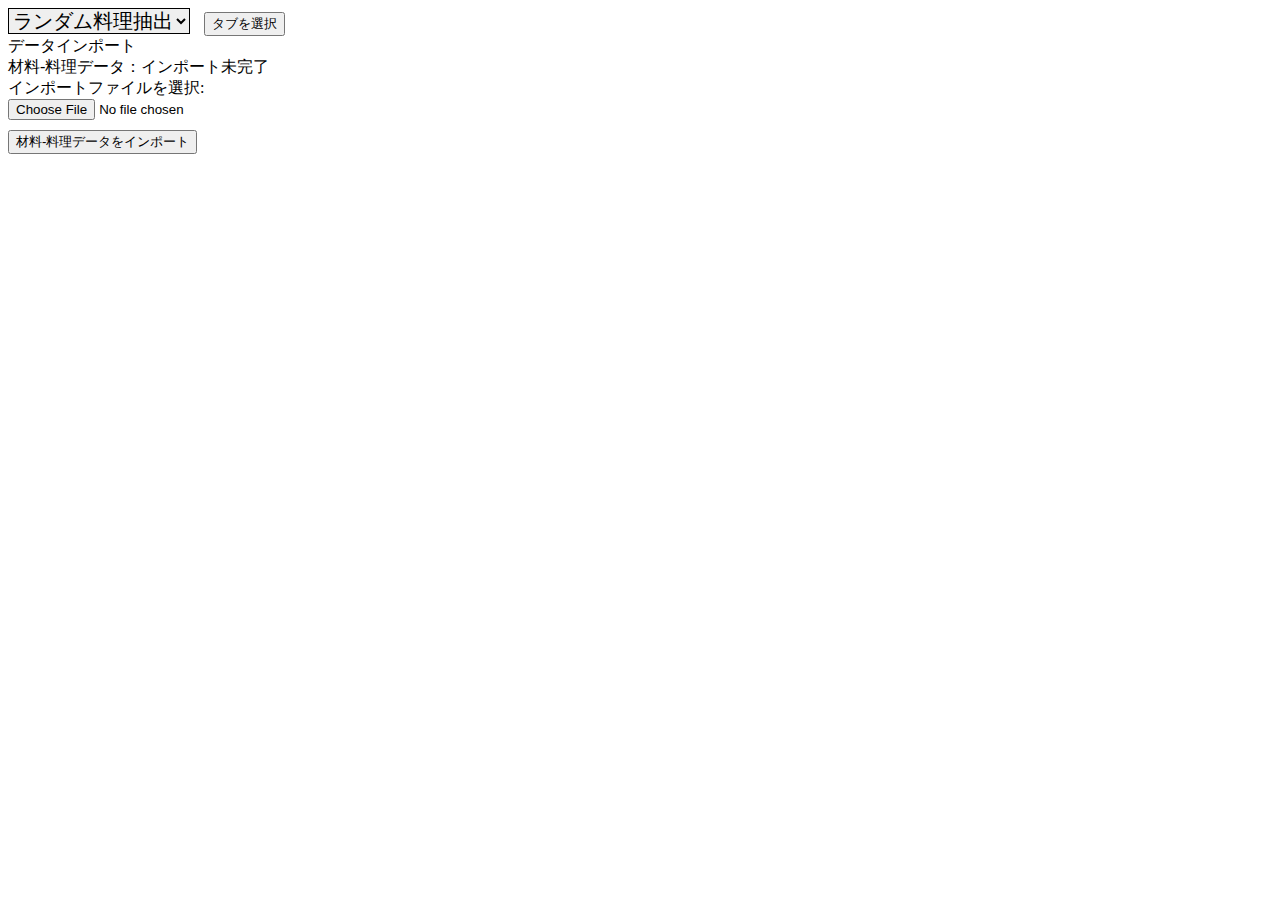
==== index.html @ cf2f0fea "Add files via upload" ====
<!DOCTYPE HTML>
<html lang="ja">
<head>
<meta charset="UTF-8">
<meta name="viewport" content="initial-scale=1.0, user-scalable=yes">
<title>料理ガチャ</title>
<link rel="stylesheet" href="style2.css">
</head>
<body>
<script src="jquery-3.3.1.min.js"></script>


<form id="form1" name="form1">
<select name="tabPages" style="font-size:20px; border:1px solid;">
	<option value="tab_RyoriTyusyutu">ランダム料理抽出</option>
	<option value="tab_DataImport">データインポート</option>
</select>
<button type="button" id="selectTabPage1", style="margin-left:10px;" onclick="ChangeTab()">タブを選択</button>
</form>

<!-- ランダム料理抽出 -->
<div id="tab_RyoriTyusyutu" class="tab">
<form id="SearchForm">
ランダム料理抽出<br>
主要材料1:
<input type:"text" id="Zairyo1OnRyoriTyusyutuTab" style="margin-left:10px;">
<button type="button" id="Zairyo1TuikaBtnOnRyoriTyusyutuTab" onclick="ZairyoTuikaOnRyoriTyusyutuTab(1)">
材料追加
</button>
<br>
主要材料2:
<input type:"text" id="Zairyo2OnRyoriTyusyutuTab" style="margin-left:10px;">
<button type="button" id="Zairyo2TuikaBtnOnRyoriTyusyutuTab" onclick="ZairyoTuikaOnRyoriTyusyutuTab(2)">
材料追加
</button>
<br>
主要材料3:
<input type:"text" id="Zairyo3OnRyoriTyusyutuTab" style="margin-left:10px;">
<button type="button" id="Zairyo3TuikaBtnOnRyoriTyusyutuTab" onclick="ZairyoTuikaOnRyoriTyusyutuTab(3)">
材料追加
</button><br>
主要材料4:
<input type:"text" id="Zairyo4OnRyoriTyusyutuTab" style="margin-left:10px;">
<button type="button" id="Zairyo3TuikaBtnOnRyoriTyusyutuTab" onclick="ZairyoTuikaOnRyoriTyusyutuTab(4)">
材料追加
</button><br>
主要材料5:
<input type:"text" id="Zairyo5OnRyoriTyusyutuTab" style="margin-left:10px;">
<button type="button" id="Zairyo3TuikaBtnOnRyoriTyusyutuTab" onclick="ZairyoTuikaOnRyoriTyusyutuTab(5)">
材料追加
</button>
<br>
キーワード:
<input type:"text" id="KeyWordOnRyoriTyusyutuTab" style="margin-left:10px;"><br>

<button type="button" id="TyusyutuBtnOnRyoriTyusyutuTab" value="3" onclick="RyoriTyusyutuOnRyoriTyusyutuTab()">
ランダム料理決定
</button>
<hr>
ヒット件数:<span id="HitCountOnRyoriTyusyutuTab"></span><br>
<div id="RyoriDivOnTyusyutuBtnOnRyoriTyusyutuTab">
</div>

</form>
</div>

<div id="tab_DataImport" class="tab">
データインポート<br>
<span id="ImportDataFlgOnDataImportTab"></span><br>
インポートファイルを選択:<br>
<input type="file" id="fileOnDataImportTab"><br>
<button type="button" id="ImportDataOnDataImportTab" style="margin-top:10px;" onclick="ImportDataOnDataImportTab()">
材料-料理データをインポート
</button><br>
</div>

<div id="tab_ZairyoSentaku" class="tab">
材料選択
<div id="categoryTab1"></div><br>
<div id="zairyoTab1"></div><br>
<button type="button" id="SentakuOnZairyoSentakuTab" style="width:100px; height:50px;" onclick="ZairyoSentaku()">
選択
</button>
</div>


<script>
const TAB_RYORI_TYUSYUTU = "tab_RyoriTyusyutu"
const TAB_DATA_I = "tab_DataImport"
const TAB_ZAIRYO_SENTAKU = "tab_ZairyoSentaku"

var AllTabNameList = [
TAB_RYORI_TYUSYUTU,
TAB_DATA_I,
TAB_ZAIRYO_SENTAKU
];

var g_RyoriAndZairyo;

var g_ZairyoCategoryList = [];
var Cr_ZairyoCategory = "";
var Cr_ZairyoMei = "";
var DataImportFlg = false;

var g_SyuyouZairyo1 = "";
var g_SyuyouZairyo2 = "";
var g_SyuyouZairyo3 = "";
var g_SyuyouZairyo4 = "";
var g_SyuyouZairyo5 = "";
var g_SyuyouZairyoTuikaNumber = "";

InitTab();
Init();

function InitTab(){
	HiddenAllTab();
	DisplayTab(TAB_DATA_I);
}

function Init(){
}

function ChangeTab(){
	HiddenAllTab();
	
	//選択されたタブを取得
	var form1 = document.getElementById("form1");
	var selectedTabIdx = form1.tabPages.selectedIndex;
	var selectedTabNm = form1.tabPages.options[selectedTabIdx].value;

	DisplayTab(selectedTabNm);
}

//指定したタブを表示
function DisplayTab(tabNm){

	//タブごとの各種表示用処理
	if(tabNm == TAB_RYORI_TYUSYUTU){
		DisplayRyoriTyusyutuTab();
	}else if(tabNm == TAB_DATA_I){
		DisplayDataImportTab();
	}else if(tabNm == TAB_ZAIRYO_SENTAKU){
		DisplayZairyoSeitakuTab();
	}

	var tabElem1 = document.getElementById(tabNm);
	tabElem1.style.display = 'block';

}
//すべてのタブを非表示にする
function HiddenAllTab(){
	var tabElem1;
	for(var i=0; i<AllTabNameList.length; i++){
		tabElem1 = document.getElementById(AllTabNameList[i]);
		tabElem1.style.display = 'none';
	}
	
}

function ZairyoTuikaOnRyoriTyusyutuTab(value){
	if(value == 1){
		g_SyuyouZairyoTuikaNumber = 1;
	}else if(value == 2){
		g_SyuyouZairyoTuikaNumber = 2;
	}else if(value == 3){
		g_SyuyouZairyoTuikaNumber = 3;
	}else if(value == 4){
		g_SyuyouZairyoTuikaNumber = 4;
	}else if(value == 5){
		g_SyuyouZairyoTuikaNumber = 5;
	}
	
	HiddenAllTab();
	DisplayTab(TAB_ZAIRYO_SENTAKU);
}

function DisplayRyoriTyusyutuTab(){
}
function DisplayDataImportTab(){
	var spanElem;
	
	spanElem = document.getElementById("ImportDataFlgOnDataImportTab");
	if(DataImportFlg == true){
		spanElem.innerHTML = "材料-料理データ：インポート済み"
	}else{
		spanElem.innerHTML = "材料-料理データ：インポート未完了"
	}
}
function DisplayZairyoSeitakuTab(){
	var spanElem;
	var divElem;
	var brElem;
	var zairyoMeiTopMargin = 0;
	var str1;
	
	divElem = document.getElementById("categoryTab1");
	divElem.style.backgroundColor = "rgb(100, 255, 100)";
	divElem.style.width = "500px";
	divElem.style.margin = "20px 5px";
	//カテゴリーのDivをクリア
	while(divElem.firstChild != null){ divElem.removeChild(divElem.firstChild); }
	
	for(var i=0; i<g_ZairyoCategoryList.length; i++){
		spanElem = document.createElement("span");
		spanElem.innerHTML = "　";
		spanElem.innerHTML += g_ZairyoCategoryList[i];
		spanElem.innerHTML += "　";
		if(g_ZairyoCategoryList[i] == Cr_ZairyoCategory){
			spanElem.style.border = "thick solid rgb(255, 0, 0)";
			spanElem.style.color = "red";
		}else{
			spanElem.style.border = "thick solid rgb(0, 0, 0)";
			spanElem.style.color = "black";
		}
		spanElem.style.fontWeight = "bold";
		spanElem.style.margin = "20px 5px";
		spanElem.value = g_ZairyoCategoryList[i];
		spanElem.onclick = function(){
			//alert(this.value);
			Cr_ZairyoCategory = this.value;
			Cr_ZairyoMei = "";
			DisplayZairyoSeitakuTab();
		}
		
		divElem.appendChild(spanElem);
		
		if( ((i+1) % 3) == 0){
			brElem = document.createElement("br");
			divElem.appendChild(brElem);
			
			brElem = document.createElement("br");
			divElem.appendChild(brElem);
		}
	}
	
	divElem = document.getElementById("zairyoTab1");
	divElem.style.backgroundColor = "rgb(100, 100, 255)";
	divElem.style.width = "800px";
	divElem.style.margin = "20px 5px";
	//材料名のDivをクリア
	while(divElem.firstChild != null){ divElem.removeChild(divElem.firstChild); }
	var zairyoList = GetZairyoList(Cr_ZairyoCategory);

	var zairyoMeiList = [];
	for(var k=0; k<zairyoList.length; k++){
		zairyoMeiList.push(zairyoList[k].zairyoMei);
	}
	zairyoMeiList.sort();
	
	for(var j=0; j<zairyoMeiList.length; j++){
		spanElem = document.createElement("span");
		spanElem.innerHTML = "　";
		spanElem.innerHTML += zairyoMeiList[j];
		spanElem.innerHTML += "　";
		if(zairyoMeiList[j] == Cr_ZairyoMei){
			spanElem.style.border = "thick solid rgb(255, 0, 0)";
			spanElem.style.color = "red";
		}else{
			spanElem.style.border = "thick solid rgb(0, 0, 0)";
			spanElem.style.color = "black";
		}
		spanElem.style.fontWeight = "bold";
		spanElem.style.margin = "20px 5px";
		spanElem.value = zairyoMeiList[j];
		spanElem.onclick = function(){
			Cr_ZairyoMei = this.value;
			DisplayZairyoSeitakuTab();
		}
		divElem.appendChild(spanElem);
		
		if( ((j+1) % 5) == 0){
			brElem = document.createElement("br");
			divElem.appendChild(brElem);
			
			brElem = document.createElement("br");
			divElem.appendChild(brElem);
		}
	}
	
	var btnElem = document.getElementById("SentakuOnZairyoSentakuTab");
	btnElem.style.fontSize = "20px";
}

function ZairyoSentaku(){
	var textElem;
	
	if(g_SyuyouZairyoTuikaNumber == 1){
		textElem = document.getElementById("Zairyo1OnRyoriTyusyutuTab");
	}else if(g_SyuyouZairyoTuikaNumber == 2){
		textElem = document.getElementById("Zairyo2OnRyoriTyusyutuTab");
	}else if(g_SyuyouZairyoTuikaNumber == 3){
		textElem = document.getElementById("Zairyo3OnRyoriTyusyutuTab");
	}else if(g_SyuyouZairyoTuikaNumber == 4){
		textElem = document.getElementById("Zairyo4OnRyoriTyusyutuTab");
	}else if(g_SyuyouZairyoTuikaNumber == 5){
		textElem = document.getElementById("Zairyo5OnRyoriTyusyutuTab");
	}
	textElem.value = Cr_ZairyoMei;
	
	HiddenAllTab();
	DisplayTab(TAB_RYORI_TYUSYUTU);
	
}

function GetZairyoList(category){
	var zairyo;
	var resultList = [];
	
	for(var i=0; i<g_RyoriAndZairyo.zairyoMeiList.length; i++){
		zairyo = g_RyoriAndZairyo.zairyoMeiList[i];
		if(zairyo.category == category){
			resultList.push(zairyo);
		}else if(zairyo.subcategory == category){
			resultList.push(zairyo);
		}
	}
	return resultList;
}
function Test1(){
	var category;
	var subcategory="";
	var zairyoMei;
	var zairyo;
	
	
	category = "野菜";
	zairyoMei = "キャベツ";
	zairyo = new Zairyo(category, zairyoMei, subcategory);	
	g_ZairyoList.push(zairyo);

	category = "野菜";
	zairyoMei = "トマト";
	zairyo = new Zairyo(category, zairyoMei, subcategory);	
	g_ZairyoList.push(zairyo);
	
	category = "野菜";
	zairyoMei = "レタス";
	zairyo = new Zairyo(category, zairyoMei, subcategory);	
	g_ZairyoList.push(zairyo);
	
	category = "野菜";
	zairyoMei = "ナス";
	zairyo = new Zairyo(category, zairyoMei, subcategory);	
	g_ZairyoList.push(zairyo);
	
	category = "野菜";
	zairyoMei = "ニンジン";
	zairyo = new Zairyo(category, zairyoMei, subcategory);	
	g_ZairyoList.push(zairyo);
	
	category = "野菜";
	zairyoMei = "セロリ";
	zairyo = new Zairyo(category, zairyoMei, subcategory);	
	g_ZairyoList.push(zairyo);
	
	category = "魚";	
	zairyoMei = "サンマ";
	zairyo = new Zairyo(category, zairyoMei, subcategory);	
	g_ZairyoList.push(zairyo);
	
	category = "肉";	
	zairyoMei = "鶏肉";
	zairyo = new Zairyo(category, zairyoMei, subcategory);	
	g_ZairyoList.push(zairyo);
	
	category = "調味料";	
	zairyoMei = "唐辛子";
	zairyo = new Zairyo(category, zairyoMei, subcategory);	
	g_ZairyoList.push(zairyo);
}

function AddZairyoCategory(category){
	var newFlg = true;
	for(var i=0; i<g_ZairyoCategoryList.length; i++){
		if(g_ZairyoCategoryList[i] == category){
			newFlg = false;
			break;
		}
	}
	
	if(newFlg == true){
		g_ZairyoCategoryList.push(category);
	}
}
function ImportDataOnDataImportTab(){
      var fileRef = document.getElementById('fileOnDataImportTab');
	  var content;
	  var category1;
	  var subcategory1;
	  
      if (1 <= fileRef.files.length) {
			var reader = new FileReader();
			//ファイル読み出し完了後の処理を記述
			reader.onload = function (theFile) {
			var content = theFile.target.result;
			g_RyoriAndZairyo = JSON.parse(content);
			for(var i=0; i<g_RyoriAndZairyo.zairyoMeiList.length; i++){
				category1 =  g_RyoriAndZairyo.zairyoMeiList[i].category;
				subcategory1 = g_RyoriAndZairyo.zairyoMeiList[i].subcategory;
				
				if(!g_ZairyoCategoryList.includes(category1)){
					g_ZairyoCategoryList.push(category1);
				}
				
				if(subcategory1 != "" && !g_ZairyoCategoryList.includes(subcategory1)){
					g_ZairyoCategoryList.push(subcategory1);
				}
			}
			Cr_ZairyoCategory = g_ZairyoCategoryList[0];
			DataImportFlg = true;
			DisplayDataImportTab();
        }

		//ファイル読み出し
        reader.readAsText(fileRef.files[0], "utf-8");

      }
}

var g_reader = new FileReader();
var g_File;
var fileElem = document.getElementById("fileOnDataImportExportTab");
fileElem.onchange = function(event) {
    g_File = event.target.files[0];
};

function SearchRyori(searchZairyoList, keyword){
	var useFlg;
	var resultList = [];
	var ryori, zairyoList1;
	var useZairyo;
	
loop1: for(var i=0; i<g_RyoriAndZairyo.ryoriList.length; i++){
		ryori = g_RyoriAndZairyo.ryoriList[i];
		
		zairyoList1 = ryori.zairyoList;
loop2:	for(var j=0; j<searchZairyoList.length; j++){
			useFlg = false;
			for(var k=0; k<zairyoList1.length; k++){
				if(zairyoList1[k] == searchZairyoList[j]){
					useFlg = true;
					break;
				}
			}
			if(useFlg == false){
				continue loop1;
			}
		}
		if(keyword == "" || ryori.bikou.indexOf(keyword) != -1){
			resultList.push(ryori);
		}
	}
	
	return resultList;
}

function RyoriTyusyutuOnRyoriTyusyutuTab(){
	var zairyoList = [];
	var keyword;
	var zairyo;
	var ryoriList1;
	
	textElem = document.getElementById("KeyWordOnRyoriTyusyutuTab");
	keyword = textElem.value;
	
	textElem = document.getElementById("Zairyo1OnRyoriTyusyutuTab");
	zairyo = textElem.value;
	if(zairyo != ""){
		zairyoList.push(zairyo);
	}

	textElem = document.getElementById("Zairyo2OnRyoriTyusyutuTab");
	zairyo = textElem.value;
	if(zairyo != ""){
		zairyoList.push(zairyo);
	}
	
	textElem = document.getElementById("Zairyo3OnRyoriTyusyutuTab");
	zairyo = textElem.value;
	if(zairyo != ""){
		zairyoList.push(zairyo);
	}
	
	textElem = document.getElementById("Zairyo4OnRyoriTyusyutuTab");
	zairyo = textElem.value;
	if(zairyo != ""){
		zairyoList.push(zairyo);
	}

	textElem = document.getElementById("Zairyo5OnRyoriTyusyutuTab");
	zairyo = textElem.value;
	if(zairyo != ""){
		zairyoList.push(zairyo);
	}

	ryoriList = SearchRyori(zairyoList, keyword);
	
	var spanElem = document.getElementById("HitCountOnRyoriTyusyutuTab");
	spanElem.innerHTML = ryoriList.length;
	
	// 0~ryoriList.length;
	var random1 = Math.floor(Math.random() * ryoriList.length);
	DisplayRyoriDiv(ryoriList[random1]);
}
function DisplayRyoriDiv(ryori){
	var divElem;
	var spanElem;
	var brElem;
	var hrefElem;
	
	
	divElem = document.getElementById("RyoriDivOnTyusyutuBtnOnRyoriTyusyutuTab");
	//カテゴリーのDivをクリア
	while(divElem.firstChild != null){ divElem.removeChild(divElem.firstChild); }
	
	spanElem = document.createElement("span");
	spanElem.innerHTML = "料理名:";
	spanElem.innerHTML += ryori.ryoriMei;
	divElem.appendChild(spanElem);
	
	brElem = document.createElement("br");
	divElem.appendChild(brElem);
	
	spanElem = document.createElement("span");
	spanElem.innerHTML = "主要材料:";
	for(var i=0; i<ryori.zairyoList.length; i++){
		if(i != 0){
			spanElem.innerHTML += ",　";
		}
		spanElem.innerHTML += ryori.zairyoList[i];
	}
	divElem.appendChild(spanElem);
	
	brElem = document.createElement("br");
	divElem.appendChild(brElem);
	
	spanElem = document.createElement("span");
	spanElem.innerHTML = "レシピURL:";
	divElem.appendChild(spanElem);
	
	hrefElem = document.createElement("a");
	hrefElem.href = ryori.recipeURL;
	hrefElem.innerHTML = ryori.recipeURL;
	hrefElem.target = "_blank";
	divElem.appendChild(hrefElem);
	
	brElem = document.createElement("br");
	divElem.appendChild(brElem);
	
	spanElem = document.createElement("span");
	spanElem.innerHTML = "所要時間:";
	spanElem.innerHTML += ryori.syoyouJikan;
	spanElem.innerHTML += "分";
	divElem.appendChild(spanElem);
	
	brElem = document.createElement("br");
	divElem.appendChild(brElem);
	
	spanElem = document.createElement("span");
	spanElem.innerHTML = "備考:";
	spanElem.innerHTML += ryori.bikou;
	divElem.appendChild(spanElem);
	
	brElem = document.createElement("br");
	divElem.appendChild(brElem);
}


//材料のコンストラクタ
function Zairyo(category, zairyoMei, subcategory){
	this.category = category;
	this.zairyoMei = zairyoMei;
	this.subcategory = subcategory;
	
	AddZairyoCategory(category);
	if(subcategory != ""){
		AddZairyoCategory(subcategory);
	}
}
//料理のコンストラクタ
function Ryori(ryoriMei, zairyoMeiList, recipeURL, syoyouJikan, bikou){
	this.ryoriMei = ryoriMei;
	this.zairyoMeiList = zairyoMeiList;
	this.recipeURL = recipeURL;
	this.syoyouJikan = syoyouJikan;
	this.bikou = bikou;
} 
</script>


</body>
</html>
---- style2.css ----
div{
 /* �{�b�N�X�\���p */
 /* border: solid 3px red; */
 border: none;
 box-sizing: border-box;

 }
 
.adbox1{
 width: 950px;
 height:300px;
 border-color: black;
}

.kugiri{
  clear: both;
}

.myBtn{
  float: left;
  color: #000;
  background-color: #fff;
  border: solid;
  font-size: 30px;
  text-align: center;
  margin: 10px 10px;
  width: 100px;
  height: 50px;
}

.myBtn2{
  float: left;
  color: #000;
  background-color: #fff;
  border: solid;
  font-size: 20px;
  text-align: center;
  margin: 10px 10px;
  width: 200px;
  height: 50px;
}

.myBtn3{
 float: left
 color: #000;
 background-color: #fff;
}
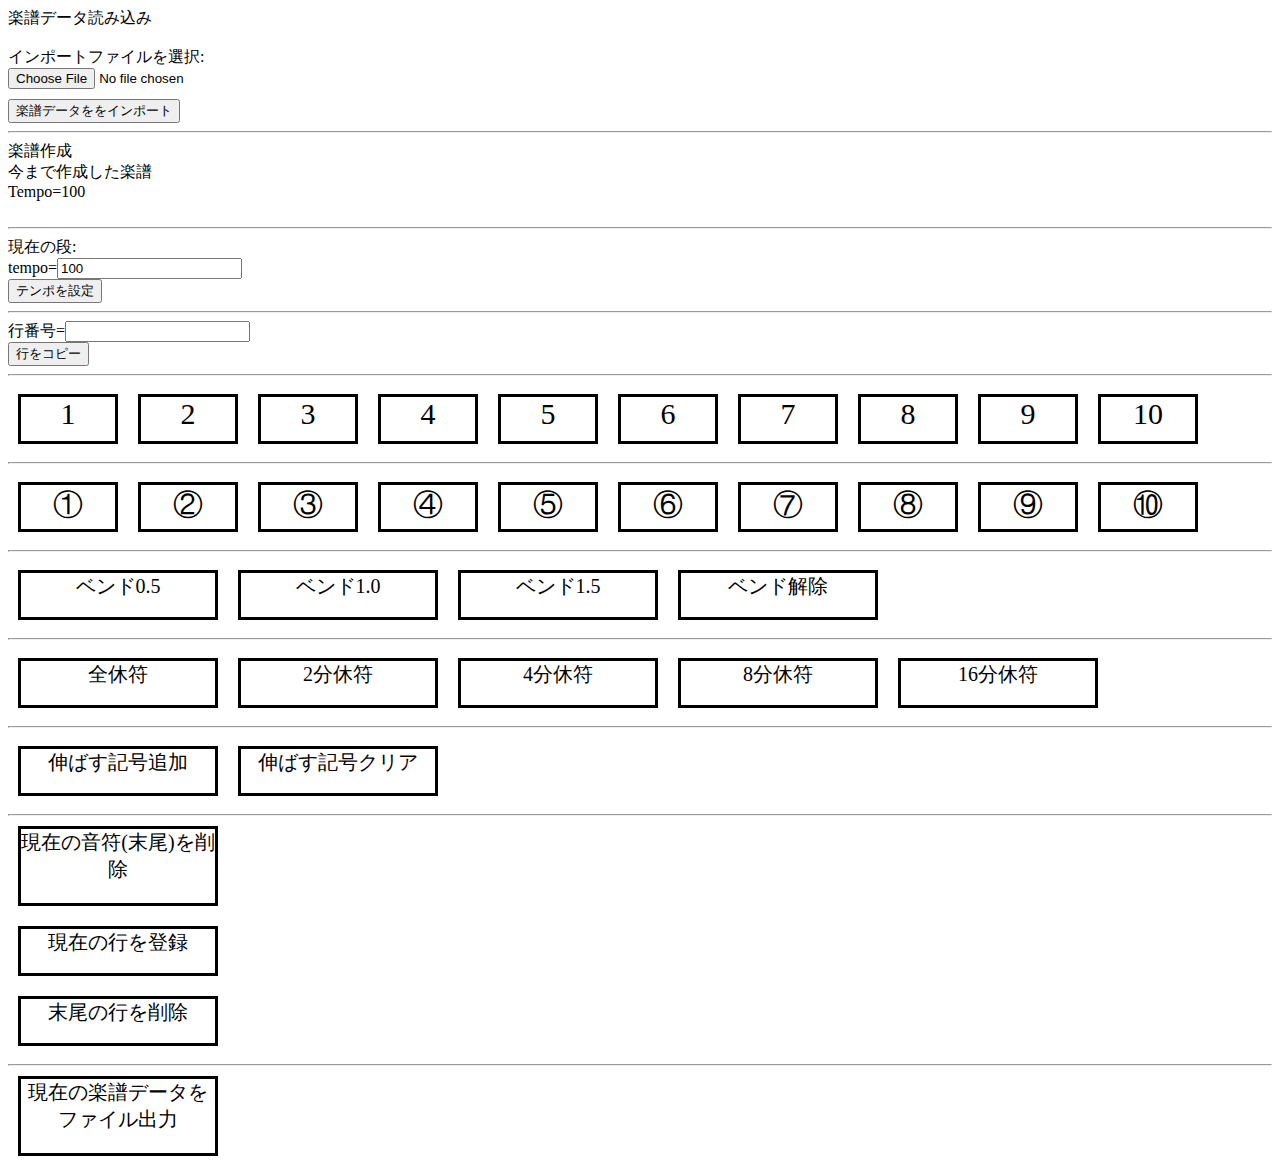
==== commit 7ef44193: "Add files via upload" ====
--- a/index.html
+++ b/index.html
@@ -10,137 +10,188 @@
 <script src="jquery-3.3.1.min.js"></script>
 
 
+<!--
 <form id="form1" name="form1">
 <select name="tabPages" style="font-size:20px; border:1px solid;">
-	<option value="tab_RyoriTyusyutu">ランダム料理抽出</option>
-	<option value="tab_DataImport">データインポート</option>
+	<option value="tab_GakufuSakusei">楽譜作成</option>
+	<option value="tab_DataImport">楽譜データ読み込み</option>
 </select>
 <button type="button" id="selectTabPage1", style="margin-left:10px;" onclick="ChangeTab()">タブを選択</button>
 </form>
-
-<!-- ランダム料理抽出 -->
-<div id="tab_RyoriTyusyutu" class="tab">
-<form id="SearchForm">
-ランダム料理抽出<br>
-主要材料1:
-<input type:"text" id="Zairyo1OnRyoriTyusyutuTab" style="margin-left:10px;">
-<button type="button" id="Zairyo1TuikaBtnOnRyoriTyusyutuTab" onclick="ZairyoTuikaOnRyoriTyusyutuTab(1)">
-材料追加
-</button>
-<br>
-主要材料2:
-<input type:"text" id="Zairyo2OnRyoriTyusyutuTab" style="margin-left:10px;">
-<button type="button" id="Zairyo2TuikaBtnOnRyoriTyusyutuTab" onclick="ZairyoTuikaOnRyoriTyusyutuTab(2)">
-材料追加
-</button>
-<br>
-主要材料3:
-<input type:"text" id="Zairyo3OnRyoriTyusyutuTab" style="margin-left:10px;">
-<button type="button" id="Zairyo3TuikaBtnOnRyoriTyusyutuTab" onclick="ZairyoTuikaOnRyoriTyusyutuTab(3)">
-材料追加
-</button><br>
-主要材料4:
-<input type:"text" id="Zairyo4OnRyoriTyusyutuTab" style="margin-left:10px;">
-<button type="button" id="Zairyo3TuikaBtnOnRyoriTyusyutuTab" onclick="ZairyoTuikaOnRyoriTyusyutuTab(4)">
-材料追加
-</button><br>
-主要材料5:
-<input type:"text" id="Zairyo5OnRyoriTyusyutuTab" style="margin-left:10px;">
-<button type="button" id="Zairyo3TuikaBtnOnRyoriTyusyutuTab" onclick="ZairyoTuikaOnRyoriTyusyutuTab(5)">
-材料追加
-</button>
-<br>
-キーワード:
-<input type:"text" id="KeyWordOnRyoriTyusyutuTab" style="margin-left:10px;"><br>
-
-<button type="button" id="TyusyutuBtnOnRyoriTyusyutuTab" value="3" onclick="RyoriTyusyutuOnRyoriTyusyutuTab()">
-ランダム料理決定
-</button>
-<hr>
-ヒット件数:<span id="HitCountOnRyoriTyusyutuTab"></span><br>
-<div id="RyoriDivOnTyusyutuBtnOnRyoriTyusyutuTab">
-</div>
-
-</form>
-</div>
-
-<div id="tab_DataImport" class="tab">
-データインポート<br>
+-->
+
+<!-- 楽譜作成 -->
+<div id="tab_GakufuSakusei" class="tab">
+楽譜データ読み込み<br>
 <span id="ImportDataFlgOnDataImportTab"></span><br>
 インポートファイルを選択:<br>
 <input type="file" id="fileOnDataImportTab"><br>
 <button type="button" id="ImportDataOnDataImportTab" style="margin-top:10px;" onclick="ImportDataOnDataImportTab()">
-材料-料理データをインポート
+楽譜データををインポート
 </button><br>
+<hr>
+楽譜作成<br>
+今まで作成した楽譜<br>
+<div id="prevLines"></div>
+<br>
+<hr>
+現在の段:<br>
+<div id="CurrentLine"></div>
+
+<div class="kugiri"></div>
+tempo=<input type="text" id="TempoTextBox" value="100"><br>
+<button onclick="setTempo()">テンポを設定</button>
+<hr>
+
+<div class="kugiri"></div>
+行番号=<input type="text" id="CpyLineNumTextBox" value=""><br>
+<button onclick="CpyLineNum()">行をコピー</button>
+<hr>
+
+<div class="kugiri"></div>
+<div class="myBtn" onclick="addOneSpit()">1</div>
+<div class="myBtn" onclick="addTwoSpit()">2</div>
+<div class="myBtn" onclick="addThreeSpit()">3</div>
+<div class="myBtn" onclick="addFourSpit()">4</div>
+<div class="myBtn" onclick="addFiveSpit()">5</div>
+<div class="myBtn" onclick="addSixSpit()">6</div>
+<div class="myBtn" onclick="addSevenSpit()">7</div>
+<div class="myBtn" onclick="addEightSpit()">8</div>
+<div class="myBtn" onclick="addNineSpit()">9</div>
+<div class="myBtn" onclick="addTenSpit()">10</div>
+<br>
+
+<div class="kugiri"></div>
+<hr>
+<div class="myBtn" onclick="addOneSuck()">①</div>
+<div class="myBtn" onclick="addTwoSuck()">②</div>
+<div class="myBtn" onclick="addThreeSuck()">③</div>
+<div class="myBtn" onclick="addFourSuck()">④</div>
+<div class="myBtn" onclick="addFiveSuck()">⑤</div>
+<div class="myBtn" onclick="addSixSuck()">⑥</div>
+<div class="myBtn" onclick="addSevenSuck()">⑦</div>
+<div class="myBtn" onclick="addEightSuck()">⑧</div>
+<div class="myBtn" onclick="addNineSuck()">⑨</div>
+<div class="myBtn" onclick="addTenSuck()">⑩</div>
+<br>
+
+<div class="kugiri"></div>
+<hr>
+<div class="myBtn2" onclick="setBend(0.5)">ベンド0.5</div>
+<div class="myBtn2" onclick="setBend(1.0)">ベンド1.0</div>
+<div class="myBtn2" onclick="setBend(1.5)">ベンド1.5</div>
+<div class="myBtn2" onclick="setBend(0.0)">ベンド解除</div>
+
+<div class="kugiri"></div>
+<hr>
+<div class="myBtn2" onclick="addKyufu(0)">全休符</div>
+<div class="myBtn2" onclick="addKyufu(2)">2分休符</div>
+<div class="myBtn2" onclick="addKyufu(4)">4分休符</div>
+<div class="myBtn2" onclick="addKyufu(8)">8分休符</div>
+<div class="myBtn2" onclick="addKyufu(16)">16分休符</div>
+
+<div class="kugiri"></div>
+<hr>
+<div class="myBtn2" onclick="addExtend()">伸ばす記号追加</div>
+<div class="myBtn2" onclick="clrExtend()">伸ばす記号クリア</div>
+
+<div class="kugiri"></div>
+<hr>
+<div class="myBtn3" onclick="DelCrOnpu()">現在の音符(末尾)を削除</div>
+<div class="kugiri"></div>
+
+<div class="myBtn2" onclick="RegistCurrentLine()">現在の行を登録</div>
+<div class="kugiri"></div>
+
+<div class="myBtn2" onclick="DelEndLine()">末尾の行を削除</div>
+<div class="kugiri"></div>
+<hr>
+
+<div class="myBtn3" onclick="OutputFile()">現在の楽譜データをファイル出力</div>
+<div class="kugiri"></div>
 </div>
 
-<div id="tab_ZairyoSentaku" class="tab">
-材料選択
-<div id="categoryTab1"></div><br>
-<div id="zairyoTab1"></div><br>
-<button type="button" id="SentakuOnZairyoSentakuTab" style="width:100px; height:50px;" onclick="ZairyoSentaku()">
-選択
-</button>
-</div>
+
 
 
 <script>
-const TAB_RYORI_TYUSYUTU = "tab_RyoriTyusyutu"
-const TAB_DATA_I = "tab_DataImport"
-const TAB_ZAIRYO_SENTAKU = "tab_ZairyoSentaku"
-
-var AllTabNameList = [
-TAB_RYORI_TYUSYUTU,
-TAB_DATA_I,
-TAB_ZAIRYO_SENTAKU
-];
-
-var g_RyoriAndZairyo;
-
-var g_ZairyoCategoryList = [];
-var Cr_ZairyoCategory = "";
-var Cr_ZairyoMei = "";
-var DataImportFlg = false;
-
-var g_SyuyouZairyo1 = "";
-var g_SyuyouZairyo2 = "";
-var g_SyuyouZairyo3 = "";
-var g_SyuyouZairyo4 = "";
-var g_SyuyouZairyo5 = "";
-var g_SyuyouZairyoTuikaNumber = "";
-
-InitTab();
+
+
 Init();
+
+var totalLines = [];
+var CurrentLine = [];
+var CurrentBend = [];
+var CurrentExtend = [];
+var CurrentIdx = 0;
+var LineCount = 0;
+var Tempo = 100;
 
 function InitTab(){
 	HiddenAllTab();
-	DisplayTab(TAB_DATA_I);
+	DisplayTab(TAB_GAKUFU_SAKUSEI);
 }
 
 function Init(){
-}
-
-function ChangeTab(){
-	HiddenAllTab();
-	
-	//選択されたタブを取得
-	var form1 = document.getElementById("form1");
-	var selectedTabIdx = form1.tabPages.selectedIndex;
-	var selectedTabNm = form1.tabPages.options[selectedTabIdx].value;
-
-	DisplayTab(selectedTabNm);
-}
-
-//指定したタブを表示
+	totalLines = [];
+	CurrentLine = [];
+	CurrentBend = [];
+	CurrentExtend = [];
+	CurrentIdx = 0;
+	LineCount = 0;
+	Tempo = 100;
+	
+	printAllPrevLines();
+}
+
+function DisplayGakufuSakuseiTab(){
+}
+
+function DisplayDataImportTab(){
+}
+
+function CpyLineNum(){
+	var lineNumElem = document.getElementById("CpyLineNumTextBox");
+	var lineNumStr;
+	if(isNaN(lineNumElem.value) || LineCount < lineNumElem.value){
+		return;
+	}else{
+		lineNumStr = "s"
+		lineNumStr += parseInt(lineNumElem.value);
+
+		CurrentLine.push(lineNumStr);
+		CurrentBend.push(0.0);
+		CurrentExtend.push(0);
+		CurrentIdx++;
+
+		RegistCurrentLine();
+		ClearCurrentLine();
+		
+		
+	}
+	
+	printAllPrevLines();
+}
+
+function setTempo(){
+	var tempoElem = document.getElementById("TempoTextBox");
+	if(isNaN(tempoElem.value)){
+		Tempo=100;
+		tempoElem.value = "100";
+	}else{
+		Tempo = parseInt(tempoElem.value);
+	}
+	
+	printAllPrevLines();
+	
+}
 function DisplayTab(tabNm){
 
 	//タブごとの各種表示用処理
-	if(tabNm == TAB_RYORI_TYUSYUTU){
-		DisplayRyoriTyusyutuTab();
+	if(tabNm == TAB_GAKUFU_SAKUSEI){
+		DisplayGakufuSakuseiTab();
 	}else if(tabNm == TAB_DATA_I){
 		DisplayDataImportTab();
-	}else if(tabNm == TAB_ZAIRYO_SENTAKU){
-		DisplayZairyoSeitakuTab();
 	}
 
 	var tabElem1 = document.getElementById(tabNm);
@@ -157,258 +208,542 @@
 	
 }
 
-function ZairyoTuikaOnRyoriTyusyutuTab(value){
-	if(value == 1){
-		g_SyuyouZairyoTuikaNumber = 1;
-	}else if(value == 2){
-		g_SyuyouZairyoTuikaNumber = 2;
-	}else if(value == 3){
-		g_SyuyouZairyoTuikaNumber = 3;
-	}else if(value == 4){
-		g_SyuyouZairyoTuikaNumber = 4;
-	}else if(value == 5){
-		g_SyuyouZairyoTuikaNumber = 5;
-	}
-	
+function ChangeTab(){
 	HiddenAllTab();
-	DisplayTab(TAB_ZAIRYO_SENTAKU);
-}
-
-function DisplayRyoriTyusyutuTab(){
-}
-function DisplayDataImportTab(){
-	var spanElem;
-	
-	spanElem = document.getElementById("ImportDataFlgOnDataImportTab");
-	if(DataImportFlg == true){
-		spanElem.innerHTML = "材料-料理データ：インポート済み"
-	}else{
-		spanElem.innerHTML = "材料-料理データ：インポート未完了"
-	}
-}
-function DisplayZairyoSeitakuTab(){
-	var spanElem;
-	var divElem;
-	var brElem;
-	var zairyoMeiTopMargin = 0;
-	var str1;
-	
-	divElem = document.getElementById("categoryTab1");
-	divElem.style.backgroundColor = "rgb(100, 255, 100)";
-	divElem.style.width = "500px";
-	divElem.style.margin = "20px 5px";
-	//カテゴリーのDivをクリア
-	while(divElem.firstChild != null){ divElem.removeChild(divElem.firstChild); }
-	
-	for(var i=0; i<g_ZairyoCategoryList.length; i++){
-		spanElem = document.createElement("span");
-		spanElem.innerHTML = "　";
-		spanElem.innerHTML += g_ZairyoCategoryList[i];
-		spanElem.innerHTML += "　";
-		if(g_ZairyoCategoryList[i] == Cr_ZairyoCategory){
-			spanElem.style.border = "thick solid rgb(255, 0, 0)";
-			spanElem.style.color = "red";
+	
+	//選択されたタブを取得
+	var form1 = document.getElementById("form1");
+	var selectedTabIdx = form1.tabPages.selectedIndex;
+	var selectedTabNm = form1.tabPages.options[selectedTabIdx].value;
+
+	DisplayTab(selectedTabNm);
+}
+
+function printAllPrevLines(){
+	var prevLineDiv = document.getElementById("prevLines");
+	//クリア
+	while(prevLineDiv.firstChild != null){ prevLineDiv.removeChild(prevLineDiv.firstChild); }
+
+	//Tempoの行出力
+	divElem = document.createElement('div');
+	divElem.innerHTML = "Tempo=";
+	divElem.innerHTML += Tempo;
+	prevLineDiv.appendChild(divElem);
+
+
+	for(var i=0; i<totalLines.length; i++){
+		divElem = document.createElement('div');
+		divElem.innerHTML = (i+1);
+		divElem.innerHTML += " : ";
+		divElem.innerHTML += totalLines[i];
+		prevLineDiv.appendChild(divElem);
+	}
+	
+}
+function ClearCurrentLine(){
+	CurrentLine = [];
+	CurrentBend = [];
+	CurrentExtend = [];
+	CurrentIdx = 0;
+	
+}
+function RegistCurrentLine(){
+	totalLines.push(MakeCurrentLineStr());
+	ClearCurrentLine();
+	LineCount++;
+	
+	printAllPrevLines();
+	DisplayCurrentLine();
+
+}
+
+function MakeCurrentLineStr(){
+	var printStr = "";
+	
+	for(var i=0; i<CurrentLine.length; i++){
+		if(printStr != ""){
+			printStr += ", ";
+		}
+		
+		if(!isNaN(CurrentLine[i])){
+			if(parseInt(CurrentLine[i]) >= 1){
+				printStr += CurrentLine[i];
+			}else{
+				printStr += getCorrespondStr(CurrentLine[i]);
+			}
+			if(CurrentBend[i] != 0){
+				printStr += "↓";
+				printStr += "(";
+				if(CurrentBend[i] != 1.0){
+					printStr += CurrentBend[i];
+				}else{
+					printStr += "1.0";
+				}
+				printStr += ")";
+			}
+		}else if(CurrentLine[i].slice(0,1) == "s"){
+			printStr += "*";
+			printStr += CurrentLine[i].slice(1);
+			
 		}else{
-			spanElem.style.border = "thick solid rgb(0, 0, 0)";
-			spanElem.style.color = "black";
+			printStr += CurrentLine[i];
 		}
-		spanElem.style.fontWeight = "bold";
-		spanElem.style.margin = "20px 5px";
-		spanElem.value = g_ZairyoCategoryList[i];
-		spanElem.onclick = function(){
-			//alert(this.value);
-			Cr_ZairyoCategory = this.value;
-			Cr_ZairyoMei = "";
-			DisplayZairyoSeitakuTab();
+		
+		if(CurrentExtend[i] != 0){
+			for(var j=0; j<CurrentExtend[i]; j++){
+				printStr += "+";
+			}
 		}
-		
-		divElem.appendChild(spanElem);
-		
-		if( ((i+1) % 3) == 0){
-			brElem = document.createElement("br");
-			divElem.appendChild(brElem);
+	}
+	
+	return printStr;
+
+}
+function DisplayCurrentLine(){
+	var printStr = MakeCurrentLineStr();
+	var crLineElem = document.getElementById("CurrentLine");
+	
+	crLineElem.innerHTML = printStr;
+}
+
+function getCorrespondStr(val){
+	val2 = parseInt(val);
+	
+	if(val2 == -1){
+		return "①"
+	}else if(val2 == -2){
+		return "②"
+	}else if(val2 == -3){
+		return "③"
+	}else if(val2 == -4){
+		return "④"
+	}else if(val2 == -5){
+		return "⑤"
+	}else if(val2 == -6){
+		return "⑥"
+	}else if(val2 == -7){
+		return "⑦"
+	}else if(val2 == -8){
+		return "⑧"
+	}else if(val2 == -9){
+		return "⑨"
+	}else if(val2 == -10){
+		return "⑩"
+	}
+	
+}
+function addOneSpit(){
+	CurrentLine.push("1");
+	CurrentBend.push(0.0);
+	CurrentExtend.push(0);
+	CurrentIdx++;
+
+	DisplayCurrentLine();
+}
+
+function addOneSuck(){
+	CurrentLine.push("-1");
+	CurrentBend.push(0.0);
+	CurrentExtend.push(0);
+	CurrentIdx++;
+	
+	DisplayCurrentLine();
+}
+
+function addTwoSpit(){
+	CurrentLine.push("2");
+	CurrentBend.push(0.0);
+	CurrentExtend.push(0);
+	CurrentIdx++;
+
+	DisplayCurrentLine();
+}
+
+function addTwoSuck(){
+	CurrentLine.push("-2");
+	CurrentBend.push(0.0);
+	CurrentExtend.push(0);
+	CurrentIdx++;
+	
+	DisplayCurrentLine();
+}
+function addThreeSpit(){
+	CurrentLine.push("3");
+	CurrentBend.push(0.0);
+	CurrentExtend.push(0);
+	CurrentIdx++;
+
+	DisplayCurrentLine();
+}
+
+function addThreeSuck(){
+	CurrentLine.push("-3");
+	CurrentBend.push(0.0);
+	CurrentExtend.push(0);
+	CurrentIdx++;
+	
+	DisplayCurrentLine();
+}
+
+function addFourSpit(){
+	CurrentLine.push("4");
+	CurrentBend.push(0.0);
+	CurrentExtend.push(0);
+	CurrentIdx++;
+
+	DisplayCurrentLine();
+}
+
+function addFourSuck(){
+	CurrentLine.push("-4");
+	CurrentBend.push(0.0);
+	CurrentExtend.push(0);
+	CurrentIdx++;
+	
+	DisplayCurrentLine();
+}
+
+function addFiveSpit(){
+	CurrentLine.push("5");
+	CurrentBend.push(0.0);
+	CurrentExtend.push(0);
+	CurrentIdx++;
+
+	DisplayCurrentLine();
+}
+
+function addFiveSuck(){
+	CurrentLine.push("-5");
+	CurrentBend.push(0.0);
+	CurrentExtend.push(0);
+	CurrentIdx++;
+	
+	DisplayCurrentLine();
+}
+
+function addSixSpit(){
+	CurrentLine.push("6");
+	CurrentBend.push(0.0);
+	CurrentExtend.push(0);
+	CurrentIdx++;
+
+	DisplayCurrentLine();
+}
+
+function addSixSuck(){
+	CurrentLine.push("-6");
+	CurrentBend.push(0.0);
+	CurrentExtend.push(0);
+	CurrentIdx++;
+	
+	DisplayCurrentLine();
+}
+
+function addSevenSpit(){
+	CurrentLine.push("7");
+	CurrentBend.push(0.0);
+	CurrentExtend.push(0);
+	CurrentIdx++;
+
+	DisplayCurrentLine();
+}
+
+function addSevenSuck(){
+	CurrentLine.push("-7");
+	CurrentBend.push(0.0);
+	CurrentExtend.push(0);
+	CurrentIdx++;
+	
+	DisplayCurrentLine();
+}
+
+function addEightSpit(){
+	CurrentLine.push("8");
+	CurrentBend.push(0.0);
+	CurrentExtend.push(0);
+	CurrentIdx++;
+
+	DisplayCurrentLine();
+}
+
+function addEightSuck(){
+	CurrentLine.push("-8");
+	CurrentBend.push(0.0);
+	CurrentExtend.push(0);
+	CurrentIdx++;
+	
+	DisplayCurrentLine();
+}
+
+function addNineSpit(){
+	CurrentLine.push("9");
+	CurrentBend.push(0.0);
+	CurrentExtend.push(0);
+	CurrentIdx++;
+
+	DisplayCurrentLine();
+}
+
+function addNineSuck(){
+	CurrentLine.push("-9");
+	CurrentBend.push(0.0);
+	CurrentExtend.push(0);
+	CurrentIdx++;
+	
+	DisplayCurrentLine();
+}
+
+function addTenSpit(){
+	CurrentLine.push("10");
+	CurrentBend.push(0.0);
+	CurrentExtend.push(0);
+	CurrentIdx++;
+
+	DisplayCurrentLine();
+}
+
+function addTenSuck(){
+	CurrentLine.push("-10");
+	CurrentBend.push(0.0);
+	CurrentExtend.push(0);
+	CurrentIdx++;
+	
+	DisplayCurrentLine();
+}
+function setBend(bVol){
+	CurrentBend[CurrentIdx-1] = bVol;
+	
+	DisplayCurrentLine();
+}
+function addKyufu(kLen){
+	
+	if(kLen == 16){
+		CurrentLine.push("16kf");
+	}else if(kLen == 8){
+		CurrentLine.push("8kf");
+	}else if(kLen == 4){
+		CurrentLine.push("4kf");
+	}else if(kLen == 2){
+		CurrentLine.push("2kf");
+	}else if(kLen == 0){
+		CurrentLine.push("zkf");
+	}
+	
+	CurrentBend.push(-1);
+	CurrentIdx++;
+	
+	DisplayCurrentLine();
+}
+
+function addExtend(){
+	if(CurrentIdx == 0){
+		return;
+	}
+	CurrentExtend[CurrentIdx-1]++;
+	
+	DisplayCurrentLine();
+}
+
+function clrExtend(){
+	if(CurrentIdx == 0){
+		return;
+	}
+	CurrentExtend[CurrentIdx-1] = 0;
+	
+	DisplayCurrentLine();
+}
+
+function DelCrOnpu(){
+	if(CurrentIdx == 0){
+		return;
+	}
+	
+	CurrentLine.pop();
+	CurrentBend.pop();
+	CurrentIdx--;
+	
+	DisplayCurrentLine();
+}
+
+function DelEndLine(){
+	if(LineCount == 0){
+		return;
+	}
+	totalLines.pop();
+	LineCount--;
+	
+	printAllPrevLines();
+}
+
+function LoadGakufuData(content){
+	var lines = content.split("\r\n");
+	var line="";
+	var outputStr;
+	var onpus;
+	var onpu;
+	var val;
+	var bdVol;
+	
+	var tempoElem = document.getElementById("TempoTextBox");
+	Tempo = parseInt(lines[0].replace("Tempo=", ""));
+	tempoElem.value = Tempo;
+	
+	
+	for(var i=1; i<lines.length; i++){
+		line = lines[i];
+		if(line == ""){
+			continue;
+		}
+		
+
+		if(line.slice(0,1) == "*"){
+			outputStr = "s";
+			outputStr += line.slice(1);
+			totalLines.push(outputStr);
+			LineCount++;
 			
-			brElem = document.createElement("br");
-			divElem.appendChild(brElem);
+		}else{
+			onpus = line.split(",");
+			outputStr = "";
+			bdVol = 0.0;
+			extdVol = 0.0;
+			
+			for(var j=0; j<onpus.length; j++){
+				onpu = onpus[j].trim();
+				
+				if(outputStr != ""){
+					outputStr += ", ";
+				}
+				
+				if(onpu.indexOf("kf") != -1){
+					outputStr += onpu;
+					continue;
+				}
+				
+				if(onpu.indexOf("bd(") != -1){
+					bdVol = onpu.slice(onpu.indexOf("bd(")+3);
+					bdVol = bdVol.slice(0, bdVol.indexOf(")"));
+					bdVol = Number(bdVol);
+					
+				}else{
+					bdVol = 0.0;
+				}
+				
+				if(onpu.indexOf("extd(") != -1){
+					extdVol = onpu.slice(onpu.indexOf("extd(")+5);
+					extdVol = extdVol.slice(0, extdVol.indexOf(")") );
+					extdVol = Number(extdVol);
+				}else{
+					extdVol = 0.0;
+				}
+				
+				val = parseInt(onpu);
+				if(val >= 1){
+					outputStr += val;
+				}else{
+					outputStr += getCorrespondStr(val);
+				}
+				
+				if(bdVol != 0){
+					outputStr += "↓";
+					outputStr += "(";
+					
+					if(bdVol == 1.0){
+						outputStr += "1.0";
+					}else{
+						outputStr += bdVol;
+					}
+					
+					outputStr += ")";
+				}
+				
+				if(extdVol != 0){
+					for(var k=0; k<extdVol; k++){
+						outputStr += "+";
+					}
+				}
+				
+				
+				
+			}
+			
+			
+			totalLines.push(outputStr);
+			LineCount++;
+			
 		}
 	}
-	
-	divElem = document.getElementById("zairyoTab1");
-	divElem.style.backgroundColor = "rgb(100, 100, 255)";
-	divElem.style.width = "800px";
-	divElem.style.margin = "20px 5px";
-	//材料名のDivをクリア
-	while(divElem.firstChild != null){ divElem.removeChild(divElem.firstChild); }
-	var zairyoList = GetZairyoList(Cr_ZairyoCategory);
-
-	var zairyoMeiList = [];
-	for(var k=0; k<zairyoList.length; k++){
-		zairyoMeiList.push(zairyoList[k].zairyoMei);
-	}
-	zairyoMeiList.sort();
-	
-	for(var j=0; j<zairyoMeiList.length; j++){
-		spanElem = document.createElement("span");
-		spanElem.innerHTML = "　";
-		spanElem.innerHTML += zairyoMeiList[j];
-		spanElem.innerHTML += "　";
-		if(zairyoMeiList[j] == Cr_ZairyoMei){
-			spanElem.style.border = "thick solid rgb(255, 0, 0)";
-			spanElem.style.color = "red";
-		}else{
-			spanElem.style.border = "thick solid rgb(0, 0, 0)";
-			spanElem.style.color = "black";
+}
+
+function OutputFile(){
+	var outline;
+	var content="";
+	var extdVol;
+	
+	content = "Tempo=";
+	content += Tempo;
+	content += "\r\n";
+	
+	for(var i=0; i<totalLines.length; i++){
+		outline = totalLines[i];
+		outline = outline.replace(/↓/g, "bd");
+		outline = outline.replace(/①/g, "-1");
+		outline = outline.replace(/②/g, "-2");
+		outline = outline.replace(/③/g, "-3");
+		outline = outline.replace(/④/g, "-4");
+		outline = outline.replace(/⑤/g, "-5");
+		outline = outline.replace(/⑥/g, "-6");
+		outline = outline.replace(/⑦/g, "-7");
+		outline = outline.replace(/⑧/g, "-8");
+		outline = outline.replace(/⑨/g, "-9");
+		outline = outline.replace(/⑩/g, "-10");
+		
+		
+		while(outline.indexOf("+") != -1){
+			extdVol = 1;
+			idx1 = outline.indexOf("+");
+			for(var k=idx1+1; k<outline.length; k++){
+				if(outline.charAt(k) != '+'){
+					break;
+				}
+				extdVol++;
+			}
+			front = outline.slice(0, idx1);
+			back = outline.slice(k);
+			
+			outline = front;
+			outline += "extd(";
+			outline += extdVol;
+			outline += ")";
+			outline += back;
 		}
-		spanElem.style.fontWeight = "bold";
-		spanElem.style.margin = "20px 5px";
-		spanElem.value = zairyoMeiList[j];
-		spanElem.onclick = function(){
-			Cr_ZairyoMei = this.value;
-			DisplayZairyoSeitakuTab();
-		}
-		divElem.appendChild(spanElem);
-		
-		if( ((j+1) % 5) == 0){
-			brElem = document.createElement("br");
-			divElem.appendChild(brElem);
-			
-			brElem = document.createElement("br");
-			divElem.appendChild(brElem);
-		}
-	}
-	
-	var btnElem = document.getElementById("SentakuOnZairyoSentakuTab");
-	btnElem.style.fontSize = "20px";
-}
-
-function ZairyoSentaku(){
-	var textElem;
-	
-	if(g_SyuyouZairyoTuikaNumber == 1){
-		textElem = document.getElementById("Zairyo1OnRyoriTyusyutuTab");
-	}else if(g_SyuyouZairyoTuikaNumber == 2){
-		textElem = document.getElementById("Zairyo2OnRyoriTyusyutuTab");
-	}else if(g_SyuyouZairyoTuikaNumber == 3){
-		textElem = document.getElementById("Zairyo3OnRyoriTyusyutuTab");
-	}else if(g_SyuyouZairyoTuikaNumber == 4){
-		textElem = document.getElementById("Zairyo4OnRyoriTyusyutuTab");
-	}else if(g_SyuyouZairyoTuikaNumber == 5){
-		textElem = document.getElementById("Zairyo5OnRyoriTyusyutuTab");
-	}
-	textElem.value = Cr_ZairyoMei;
-	
-	HiddenAllTab();
-	DisplayTab(TAB_RYORI_TYUSYUTU);
-	
-}
-
-function GetZairyoList(category){
-	var zairyo;
-	var resultList = [];
-	
-	for(var i=0; i<g_RyoriAndZairyo.zairyoMeiList.length; i++){
-		zairyo = g_RyoriAndZairyo.zairyoMeiList[i];
-		if(zairyo.category == category){
-			resultList.push(zairyo);
-		}else if(zairyo.subcategory == category){
-			resultList.push(zairyo);
-		}
-	}
-	return resultList;
-}
-function Test1(){
-	var category;
-	var subcategory="";
-	var zairyoMei;
-	var zairyo;
-	
-	
-	category = "野菜";
-	zairyoMei = "キャベツ";
-	zairyo = new Zairyo(category, zairyoMei, subcategory);	
-	g_ZairyoList.push(zairyo);
-
-	category = "野菜";
-	zairyoMei = "トマト";
-	zairyo = new Zairyo(category, zairyoMei, subcategory);	
-	g_ZairyoList.push(zairyo);
-	
-	category = "野菜";
-	zairyoMei = "レタス";
-	zairyo = new Zairyo(category, zairyoMei, subcategory);	
-	g_ZairyoList.push(zairyo);
-	
-	category = "野菜";
-	zairyoMei = "ナス";
-	zairyo = new Zairyo(category, zairyoMei, subcategory);	
-	g_ZairyoList.push(zairyo);
-	
-	category = "野菜";
-	zairyoMei = "ニンジン";
-	zairyo = new Zairyo(category, zairyoMei, subcategory);	
-	g_ZairyoList.push(zairyo);
-	
-	category = "野菜";
-	zairyoMei = "セロリ";
-	zairyo = new Zairyo(category, zairyoMei, subcategory);	
-	g_ZairyoList.push(zairyo);
-	
-	category = "魚";	
-	zairyoMei = "サンマ";
-	zairyo = new Zairyo(category, zairyoMei, subcategory);	
-	g_ZairyoList.push(zairyo);
-	
-	category = "肉";	
-	zairyoMei = "鶏肉";
-	zairyo = new Zairyo(category, zairyoMei, subcategory);	
-	g_ZairyoList.push(zairyo);
-	
-	category = "調味料";	
-	zairyoMei = "唐辛子";
-	zairyo = new Zairyo(category, zairyoMei, subcategory);	
-	g_ZairyoList.push(zairyo);
-}
-
-function AddZairyoCategory(category){
-	var newFlg = true;
-	for(var i=0; i<g_ZairyoCategoryList.length; i++){
-		if(g_ZairyoCategoryList[i] == category){
-			newFlg = false;
-			break;
-		}
-	}
-	
-	if(newFlg == true){
-		g_ZairyoCategoryList.push(category);
-	}
-}
+		
+		
+		content += outline;
+		content += "\r\n";
+		
+	}
+	
+	let blob = new Blob([content],{type:"text/plan"});
+	let link = document.createElement('a');
+	link.href = URL.createObjectURL(blob);
+	link.download = '10hpGakufu.txt';
+	link.click();
+}
+
 function ImportDataOnDataImportTab(){
       var fileRef = document.getElementById('fileOnDataImportTab');
 	  var content;
-	  var category1;
-	  var subcategory1;
 	  
       if (1 <= fileRef.files.length) {
 			var reader = new FileReader();
 			//ファイル読み出し完了後の処理を記述
 			reader.onload = function (theFile) {
 			var content = theFile.target.result;
-			g_RyoriAndZairyo = JSON.parse(content);
-			for(var i=0; i<g_RyoriAndZairyo.zairyoMeiList.length; i++){
-				category1 =  g_RyoriAndZairyo.zairyoMeiList[i].category;
-				subcategory1 = g_RyoriAndZairyo.zairyoMeiList[i].subcategory;
-				
-				if(!g_ZairyoCategoryList.includes(category1)){
-					g_ZairyoCategoryList.push(category1);
-				}
-				
-				if(subcategory1 != "" && !g_ZairyoCategoryList.includes(subcategory1)){
-					g_ZairyoCategoryList.push(subcategory1);
-				}
-			}
-			Cr_ZairyoCategory = g_ZairyoCategoryList[0];
-			DataImportFlg = true;
-			DisplayDataImportTab();
+			LoadGakufuData(content);
+			
+			printAllPrevLines();
+			ClearCurrentLine();
         }
 
 		//ファイル読み出し
@@ -416,175 +751,6 @@
 
       }
 }
-
-var g_reader = new FileReader();
-var g_File;
-var fileElem = document.getElementById("fileOnDataImportExportTab");
-fileElem.onchange = function(event) {
-    g_File = event.target.files[0];
-};
-
-function SearchRyori(searchZairyoList, keyword){
-	var useFlg;
-	var resultList = [];
-	var ryori, zairyoList1;
-	var useZairyo;
-	
-loop1: for(var i=0; i<g_RyoriAndZairyo.ryoriList.length; i++){
-		ryori = g_RyoriAndZairyo.ryoriList[i];
-		
-		zairyoList1 = ryori.zairyoList;
-loop2:	for(var j=0; j<searchZairyoList.length; j++){
-			useFlg = false;
-			for(var k=0; k<zairyoList1.length; k++){
-				if(zairyoList1[k] == searchZairyoList[j]){
-					useFlg = true;
-					break;
-				}
-			}
-			if(useFlg == false){
-				continue loop1;
-			}
-		}
-		if(keyword == "" || ryori.bikou.indexOf(keyword) != -1){
-			resultList.push(ryori);
-		}
-	}
-	
-	return resultList;
-}
-
-function RyoriTyusyutuOnRyoriTyusyutuTab(){
-	var zairyoList = [];
-	var keyword;
-	var zairyo;
-	var ryoriList1;
-	
-	textElem = document.getElementById("KeyWordOnRyoriTyusyutuTab");
-	keyword = textElem.value;
-	
-	textElem = document.getElementById("Zairyo1OnRyoriTyusyutuTab");
-	zairyo = textElem.value;
-	if(zairyo != ""){
-		zairyoList.push(zairyo);
-	}
-
-	textElem = document.getElementById("Zairyo2OnRyoriTyusyutuTab");
-	zairyo = textElem.value;
-	if(zairyo != ""){
-		zairyoList.push(zairyo);
-	}
-	
-	textElem = document.getElementById("Zairyo3OnRyoriTyusyutuTab");
-	zairyo = textElem.value;
-	if(zairyo != ""){
-		zairyoList.push(zairyo);
-	}
-	
-	textElem = document.getElementById("Zairyo4OnRyoriTyusyutuTab");
-	zairyo = textElem.value;
-	if(zairyo != ""){
-		zairyoList.push(zairyo);
-	}
-
-	textElem = document.getElementById("Zairyo5OnRyoriTyusyutuTab");
-	zairyo = textElem.value;
-	if(zairyo != ""){
-		zairyoList.push(zairyo);
-	}
-
-	ryoriList = SearchRyori(zairyoList, keyword);
-	
-	var spanElem = document.getElementById("HitCountOnRyoriTyusyutuTab");
-	spanElem.innerHTML = ryoriList.length;
-	
-	// 0~ryoriList.length;
-	var random1 = Math.floor(Math.random() * ryoriList.length);
-	DisplayRyoriDiv(ryoriList[random1]);
-}
-function DisplayRyoriDiv(ryori){
-	var divElem;
-	var spanElem;
-	var brElem;
-	var hrefElem;
-	
-	
-	divElem = document.getElementById("RyoriDivOnTyusyutuBtnOnRyoriTyusyutuTab");
-	//カテゴリーのDivをクリア
-	while(divElem.firstChild != null){ divElem.removeChild(divElem.firstChild); }
-	
-	spanElem = document.createElement("span");
-	spanElem.innerHTML = "料理名:";
-	spanElem.innerHTML += ryori.ryoriMei;
-	divElem.appendChild(spanElem);
-	
-	brElem = document.createElement("br");
-	divElem.appendChild(brElem);
-	
-	spanElem = document.createElement("span");
-	spanElem.innerHTML = "主要材料:";
-	for(var i=0; i<ryori.zairyoList.length; i++){
-		if(i != 0){
-			spanElem.innerHTML += ",　";
-		}
-		spanElem.innerHTML += ryori.zairyoList[i];
-	}
-	divElem.appendChild(spanElem);
-	
-	brElem = document.createElement("br");
-	divElem.appendChild(brElem);
-	
-	spanElem = document.createElement("span");
-	spanElem.innerHTML = "レシピURL:";
-	divElem.appendChild(spanElem);
-	
-	hrefElem = document.createElement("a");
-	hrefElem.href = ryori.recipeURL;
-	hrefElem.innerHTML = ryori.recipeURL;
-	hrefElem.target = "_blank";
-	divElem.appendChild(hrefElem);
-	
-	brElem = document.createElement("br");
-	divElem.appendChild(brElem);
-	
-	spanElem = document.createElement("span");
-	spanElem.innerHTML = "所要時間:";
-	spanElem.innerHTML += ryori.syoyouJikan;
-	spanElem.innerHTML += "分";
-	divElem.appendChild(spanElem);
-	
-	brElem = document.createElement("br");
-	divElem.appendChild(brElem);
-	
-	spanElem = document.createElement("span");
-	spanElem.innerHTML = "備考:";
-	spanElem.innerHTML += ryori.bikou;
-	divElem.appendChild(spanElem);
-	
-	brElem = document.createElement("br");
-	divElem.appendChild(brElem);
-}
-
-
-//材料のコンストラクタ
-function Zairyo(category, zairyoMei, subcategory){
-	this.category = category;
-	this.zairyoMei = zairyoMei;
-	this.subcategory = subcategory;
-	
-	AddZairyoCategory(category);
-	if(subcategory != ""){
-		AddZairyoCategory(subcategory);
-	}
-}
-//料理のコンストラクタ
-function Ryori(ryoriMei, zairyoMeiList, recipeURL, syoyouJikan, bikou){
-	this.ryoriMei = ryoriMei;
-	this.zairyoMeiList = zairyoMeiList;
-	this.recipeURL = recipeURL;
-	this.syoyouJikan = syoyouJikan;
-	this.bikou = bikou;
-} 
 </script>
 
 
--- a/style2.css
+++ b/style2.css
@@ -44,4 +44,11 @@
  float: left
  color: #000;
  background-color: #fff;
+ background-color: #fff;
+ border: solid;
+ font-size: 20px;
+ text-align: center;
+ margin: 10px 10px;
+ width: 200px;
+ height: 80px;
 }
